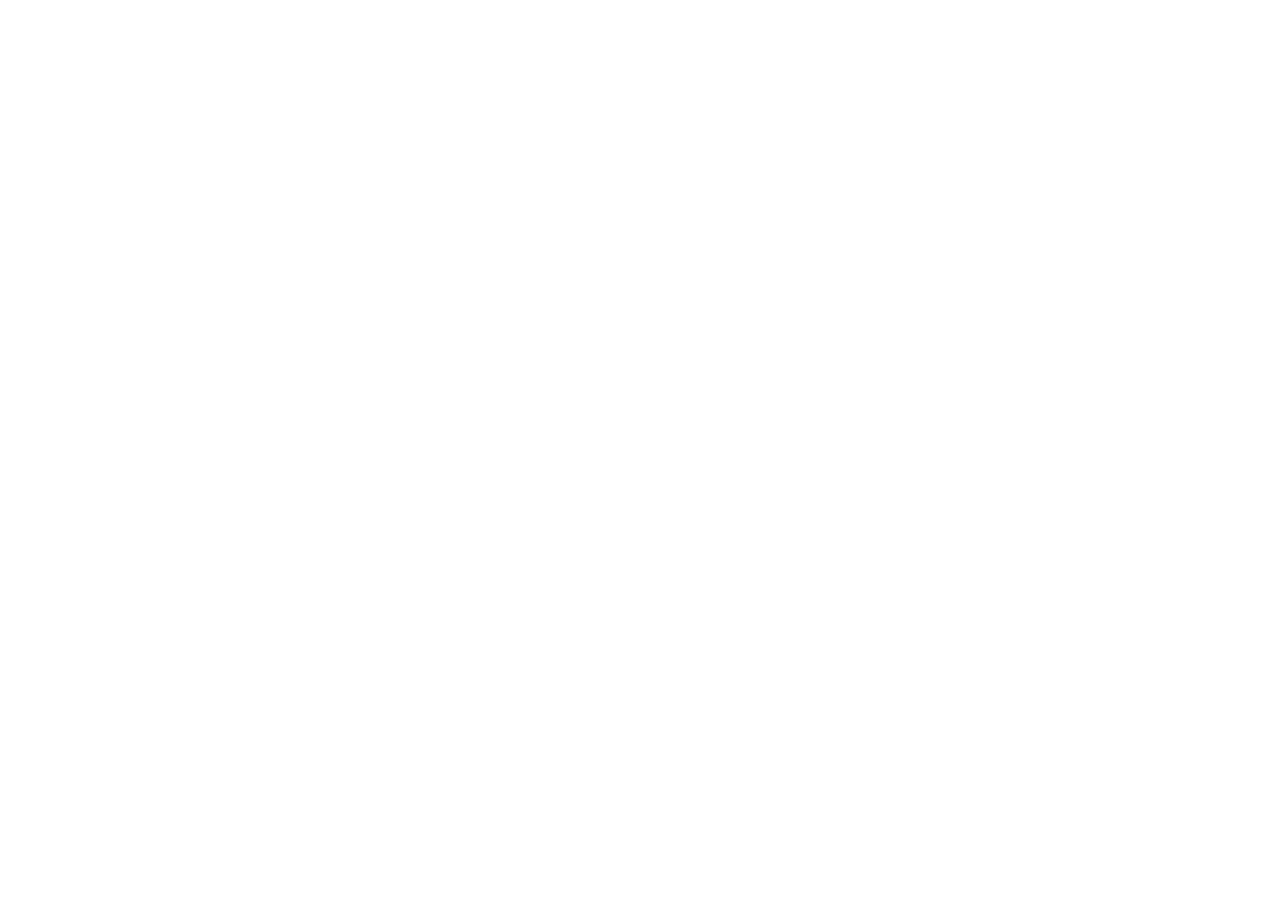
==== docs/snek/views/index.html @ f545822e "did a lot" ====
<!DOCTYPE html>
<html lang="">
	<head>
		<meta charset="utf-8">
		<meta name="viewport" content="width=device-width, initial-scale=1.0">
		<title>The Snek Game</title>
		<link rel="stylesheet" type="text/css" href="../static/css/iAintGotNoStyle.css">
		<script src="../../libraries/p5.min.js"></script>
		<script src="../../libraries/addons/p5.dom.min.js"></script>
		<script src="../../libraries/addons/p5.dom.js"></script>
		<script src="../static/js/sketch.js"></script>
		<script src="../static/js/snek.js"></script>
		<script src="../static/js/food.js"></script>
	</head>
	<body>
		<div id="pageContent">
		<div id="gameHolder"></div>
		<div id="description"></div>
		</div>
	</body>
</html>
---- docs/snek/static/css/iAintGotNoStyle.css ----
body {
	padding: 0;
	margin: 0;
	display: flex;
	justify-content: center;
}

#pageContent{
	margin:auto
}

#gameHolder{
	margin: auto;
}

#description{
	margin:auto
}
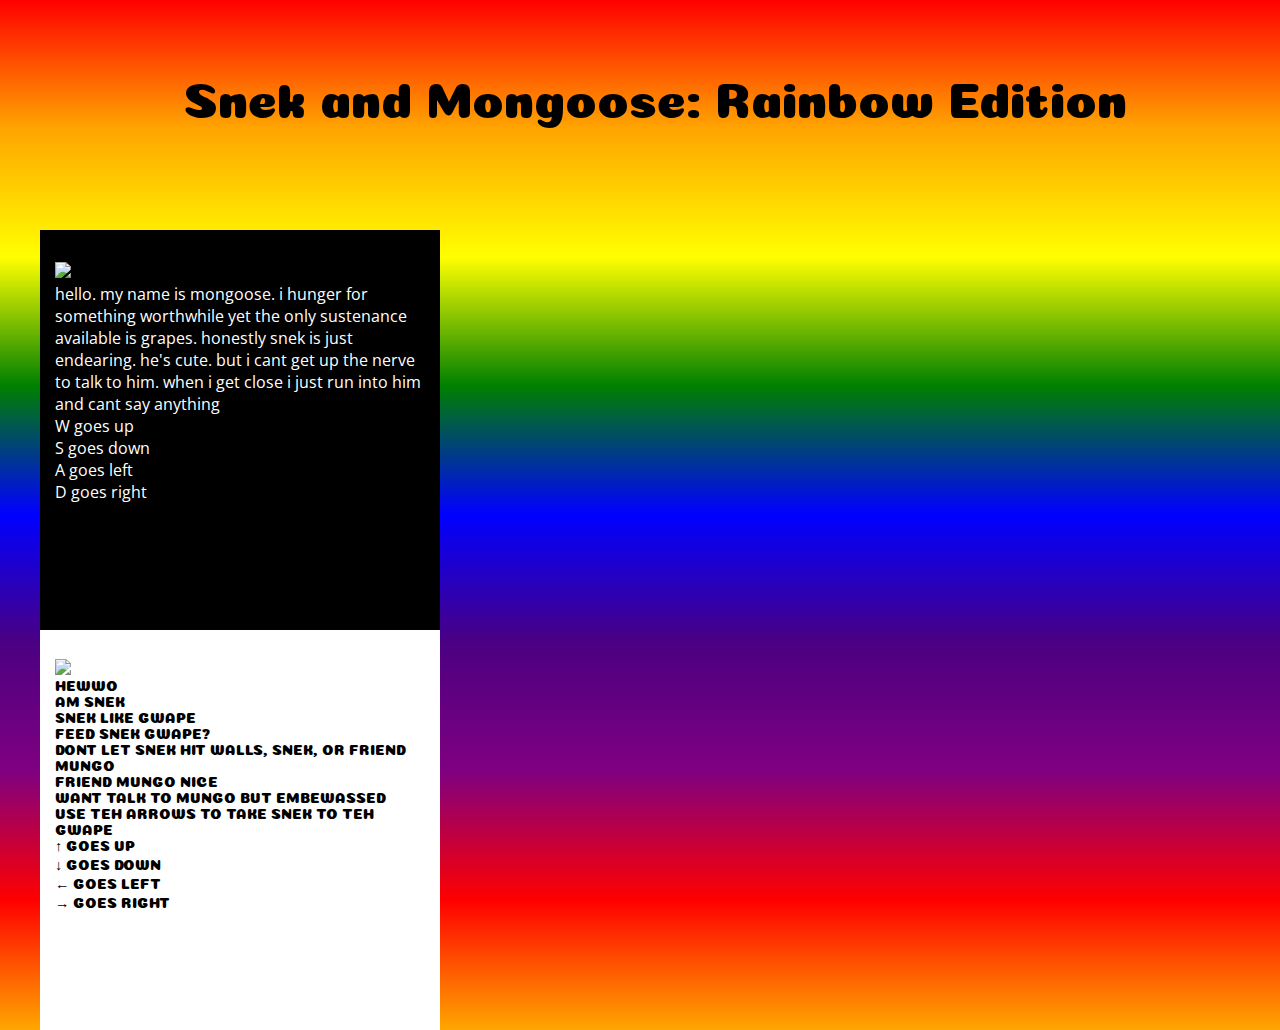
==== commit 89dc16cb: "mod css" ====
--- a/docs/snek/views/index.html
+++ b/docs/snek/views/index.html
@@ -1,21 +1,60 @@
 <!DOCTYPE html>
-<html lang="">
+<html lang="en">
 	<head>
 		<meta charset="utf-8">
 		<meta name="viewport" content="width=device-width, initial-scale=1.0">
 		<title>The Snek Game</title>
 		<link rel="stylesheet" type="text/css" href="../static/css/iAintGotNoStyle.css">
+		
 		<script src="../../libraries/p5.min.js"></script>
 		<script src="../../libraries/addons/p5.dom.min.js"></script>
 		<script src="../../libraries/addons/p5.dom.js"></script>
 		<script src="../static/js/sketch.js"></script>
 		<script src="../static/js/snek.js"></script>
 		<script src="../static/js/food.js"></script>
+		
+		<link href="https://fonts.googleapis.com/css?family=Coiny|Open+Sans+Condensed:300" rel="stylesheet">
 	</head>
 	<body>
 		<div id="pageContent">
-		<div id="gameHolder"></div>
-		<div id="description"></div>
+			<div id="title" class="header">
+				<p><center>Snek and Mongoose: Rainbow Edition</center></p>
+			</div>	
+			<div id="gameHolder"></div>
+			<div id="description">
+				
+				<div id="snake" class="mongoose">
+					<p>
+						<img src="../static/media/mongoose.png"><br>
+						hello. my name is mongoose. i hunger for something worthwhile yet the only sustenance available is grapes. honestly snek is just endearing. he's cute. but i cant get up the nerve to talk to him. when i get close i just run into him and cant say anything<br>
+						W goes up<br> 
+						S goes down<br>
+						A goes left<br>
+						D goes right<br>
+					</p>
+				</div>
+				
+				<div id="snake" class="snek">
+					<p>
+						<img src="../static/media/snek.png"><br>
+						HEWWO<br>
+						AM SNEK<br>
+						SNEK LIKE GWAPE<br>
+						FEED SNEK GWAPE?<br>
+						DONT LET SNEK HIT WALLS, SNEK, OR FRIEND MUNGO<br>
+						FRIEND MUNGO NICE<br>
+						WANT TALK TO MUNGO BUT EMBEWASSED<br>
+						USE TEH ARROWS TO TAKE SNEK TO TEH GWAPE<br>
+						↑ GOES UP<br>
+						↓ GOES DOWN<br>
+						← GOES LEFT<br>
+						→ GOES RIGHT<br>
+						<br>
+						<br>
+						<br>
+					</p>
+				</div>
+			</div>
 		</div>
 	</body>
 </html>
--- a/docs/snek/static/css/iAintGotNoStyle.css
+++ b/docs/snek/static/css/iAintGotNoStyle.css
@@ -3,16 +3,91 @@
 	margin: 0;
 	display: flex;
 	justify-content: center;
+	background-image:linear-gradient(red, orange, yellow, green, blue, indigo, purple, red);
+	height:100vh;
+	min-width:800px;
+}
+
+button {
+	color: white;
+	text-shadow: -2px 0 black, 0 2px black, 2px 0 black, 0 -2px black;
+	background-image: linear-gradient(to right, red, yellow, blue, red);
 }
 
 #pageContent{
-	margin:auto
+	margin:auto;
+	height:1000px;
+	width:1200px;
 }
 
 #gameHolder{
-	margin: auto;
+	width:66.66%;
+	display: flex;
+	justify-content: center;
+	float:left;
 }
 
 #description{
-	margin:auto
+	float:left;
+	width:33.33%;
+	height:800px;
+	background-color: white;
+}
+
+#snake{
+	height:46.25%;
+	width:92.5%;
+}
+#title{
+	width:100%;
+	height:200px;
+
+}
+.header{
+	font-family: 'Coiny', cursive;
+	font-size:50px;
+	padding:15px;
+}
+
+.snek{
+	font-family: 'Coiny', cursive;
+	font-size:0.9em;
+	padding:15px;
+	background-color:white;
+}
+
+.mongoose{
+	font-family: 'Open Sans Condensed', sans-serif;
+	color:white;
+	background-color:black;
+	padding:15px;
+}
+
+@media only screen and (max-width:1199px) {
+	#pageContent{
+		width:800px;
+		height:1400px;
+		margin-top:100px;
+		margin-bottom:100px;
+	}
+  
+	#gameHolder{
+		width:100%;
+	}
+	#description{
+		width:100%;
+		height:400px;
+	}
+	#snake{
+		height:92.5%;
+		width:46.25%;
+		float:left;
+	}
+}
+
+@media only screen and (max-width:800px) {
+	#pageContent{
+		width:auto;
+		
+	}
 }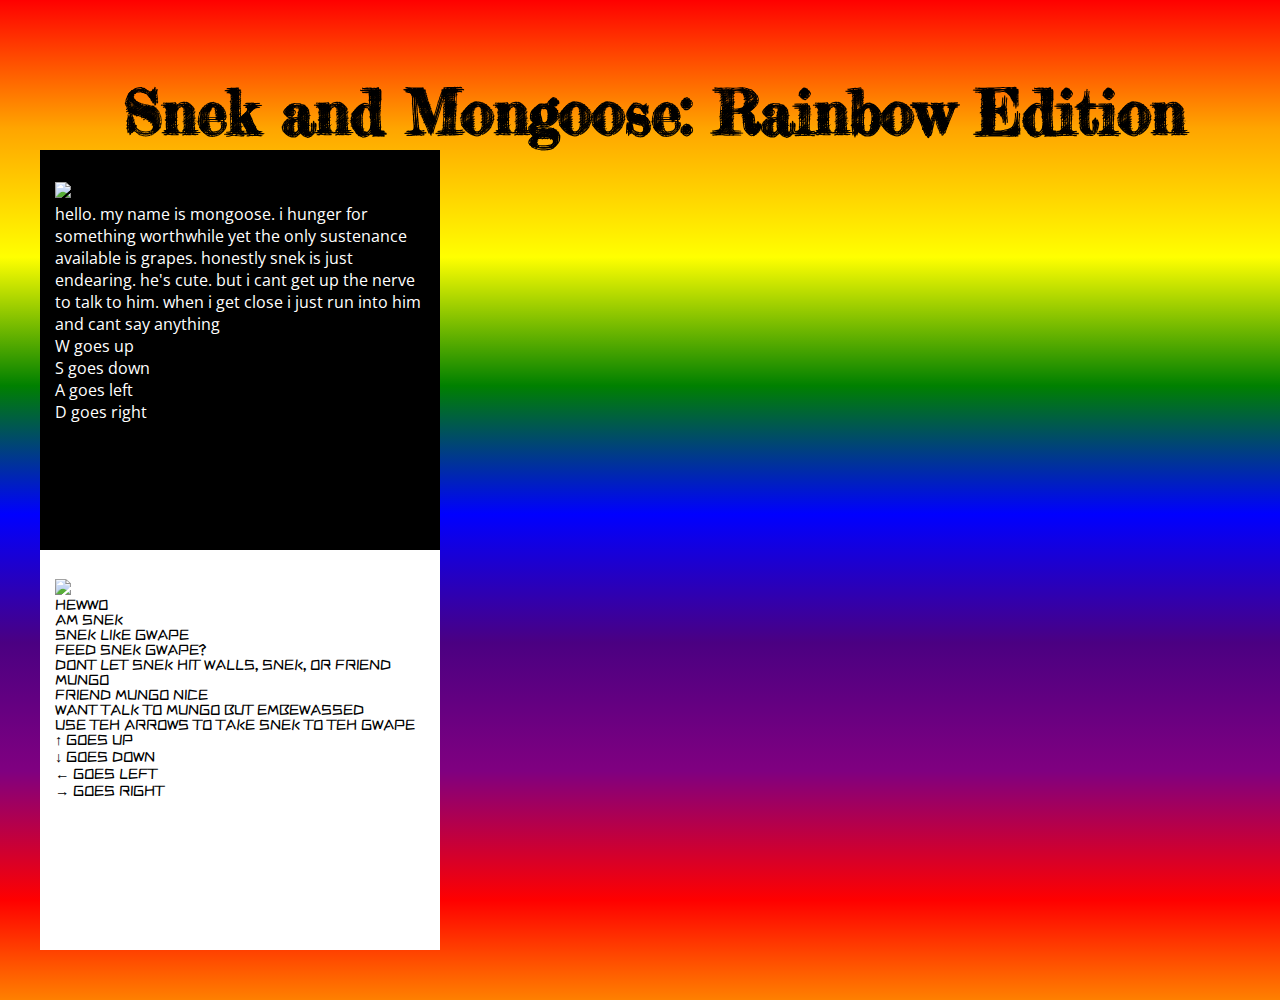
==== commit 771cab60: "blinking" ====
--- a/docs/snek/views/index.html
+++ b/docs/snek/views/index.html
@@ -13,12 +13,12 @@
 		<script src="../static/js/snek.js"></script>
 		<script src="../static/js/food.js"></script>
 		
-		<link href="https://fonts.googleapis.com/css?family=Coiny|Open+Sans+Condensed:300" rel="stylesheet">
+		<link href="https://fonts.googleapis.com/css?family=Coiny|Fredericka+the+Great|Open+Sans+Condensed:300|ZCOOL+KuaiLe" rel="stylesheet">
 	</head>
 	<body>
 		<div id="pageContent">
 			<div id="title" class="header">
-				<p><center>Snek and Mongoose: Rainbow Edition</center></p>
+				<p><center><span class="blinking">Snek and Mongoose: Rainbow Edition</span></center></p>
 			</div>	
 			<div id="gameHolder"></div>
 			<div id="description">
--- a/docs/snek/static/css/iAintGotNoStyle.css
+++ b/docs/snek/static/css/iAintGotNoStyle.css
@@ -40,17 +40,18 @@
 }
 #title{
 	width:100%;
-	height:200px;
+	height:120px;
 
 }
 .header{
-	font-family: 'Coiny', cursive;
-	font-size:50px;
+	font-family:'Fredericka the Great', cursive;
+	font-size:60px;
 	padding:15px;
+	text-shadow: -2px 0 black, 0 2px black, 2px 0 black, 0 -2px black;
 }
 
 .snek{
-	font-family: 'Coiny', cursive;
+	font-family: 'ZCOOL KuaiLe', cursive;
 	font-size:0.9em;
 	padding:15px;
 	background-color:white;
@@ -61,6 +62,17 @@
 	color:white;
 	background-color:black;
 	padding:15px;
+}
+
+.blinking{
+    animation:blinkingText 10s infinite;
+}
+@keyframes blinkingText{
+    0%{     color: #000;    }
+    49%{    color: purple; }
+    50%{    color: violet; }
+    99%{    color:indigo;  }
+    100%{   color: #000;    }
 }
 
 @media only screen and (max-width:1199px) {
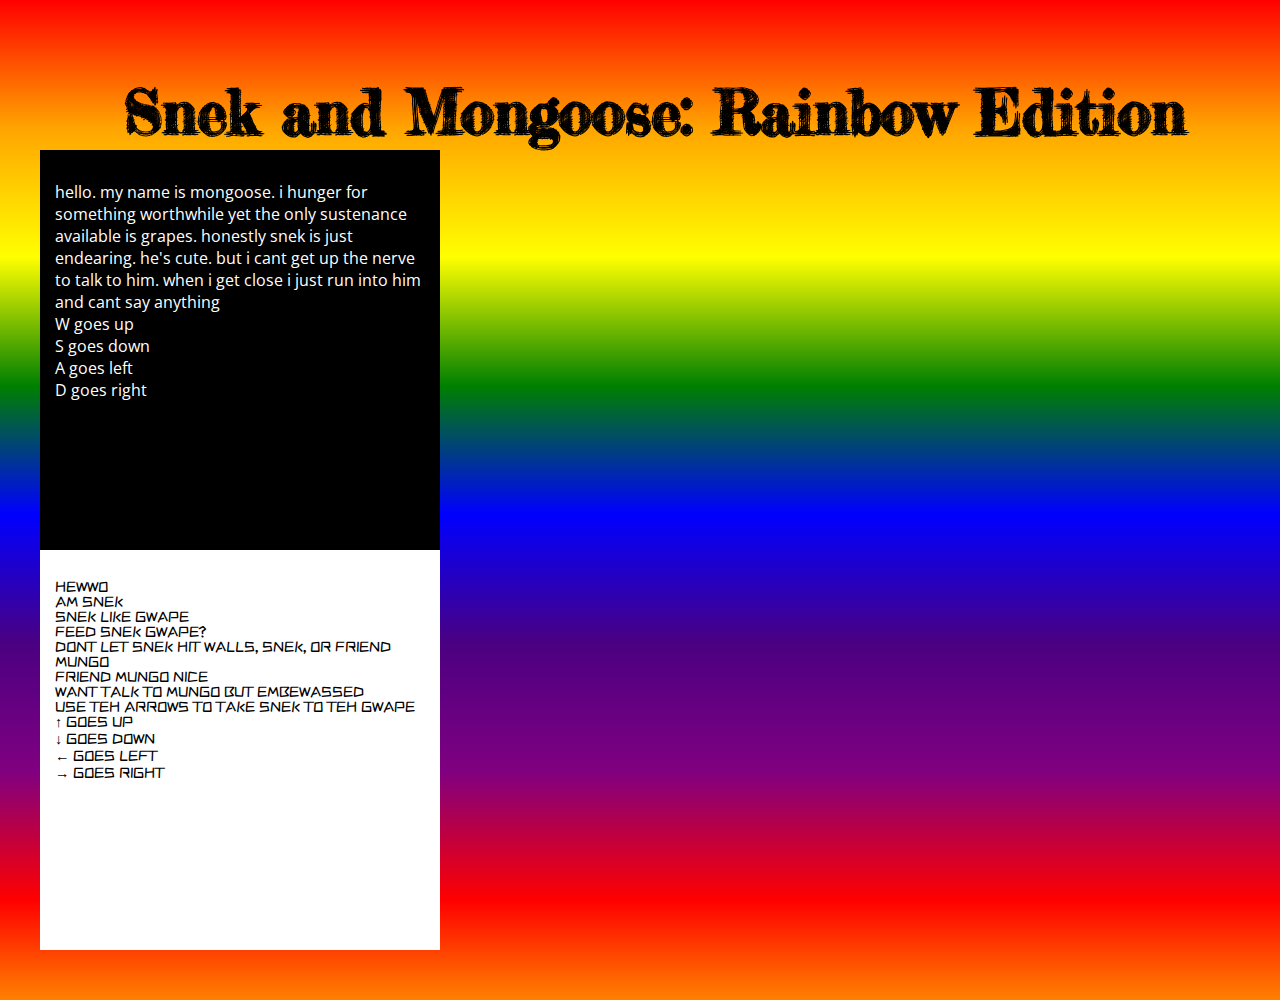
==== commit 98a19f50: "removed images" ====
--- a/docs/snek/views/index.html
+++ b/docs/snek/views/index.html
@@ -25,7 +25,6 @@
 				
 				<div id="snake" class="mongoose">
 					<p>
-						<img src="../static/media/mongoose.png"><br>
 						hello. my name is mongoose. i hunger for something worthwhile yet the only sustenance available is grapes. honestly snek is just endearing. he's cute. but i cant get up the nerve to talk to him. when i get close i just run into him and cant say anything<br>
 						W goes up<br> 
 						S goes down<br>
@@ -33,10 +32,8 @@
 						D goes right<br>
 					</p>
 				</div>
-				
 				<div id="snake" class="snek">
 					<p>
-						<img src="../static/media/snek.png"><br>
 						HEWWO<br>
 						AM SNEK<br>
 						SNEK LIKE GWAPE<br>
@@ -49,9 +46,6 @@
 						↓ GOES DOWN<br>
 						← GOES LEFT<br>
 						→ GOES RIGHT<br>
-						<br>
-						<br>
-						<br>
 					</p>
 				</div>
 			</div>
--- a/docs/snek/static/css/iAintGotNoStyle.css
+++ b/docs/snek/static/css/iAintGotNoStyle.css
@@ -99,7 +99,7 @@
 
 @media only screen and (max-width:800px) {
 	#pageContent{
-		width:auto;
+		width:100%;
 		
 	}
-}+}
